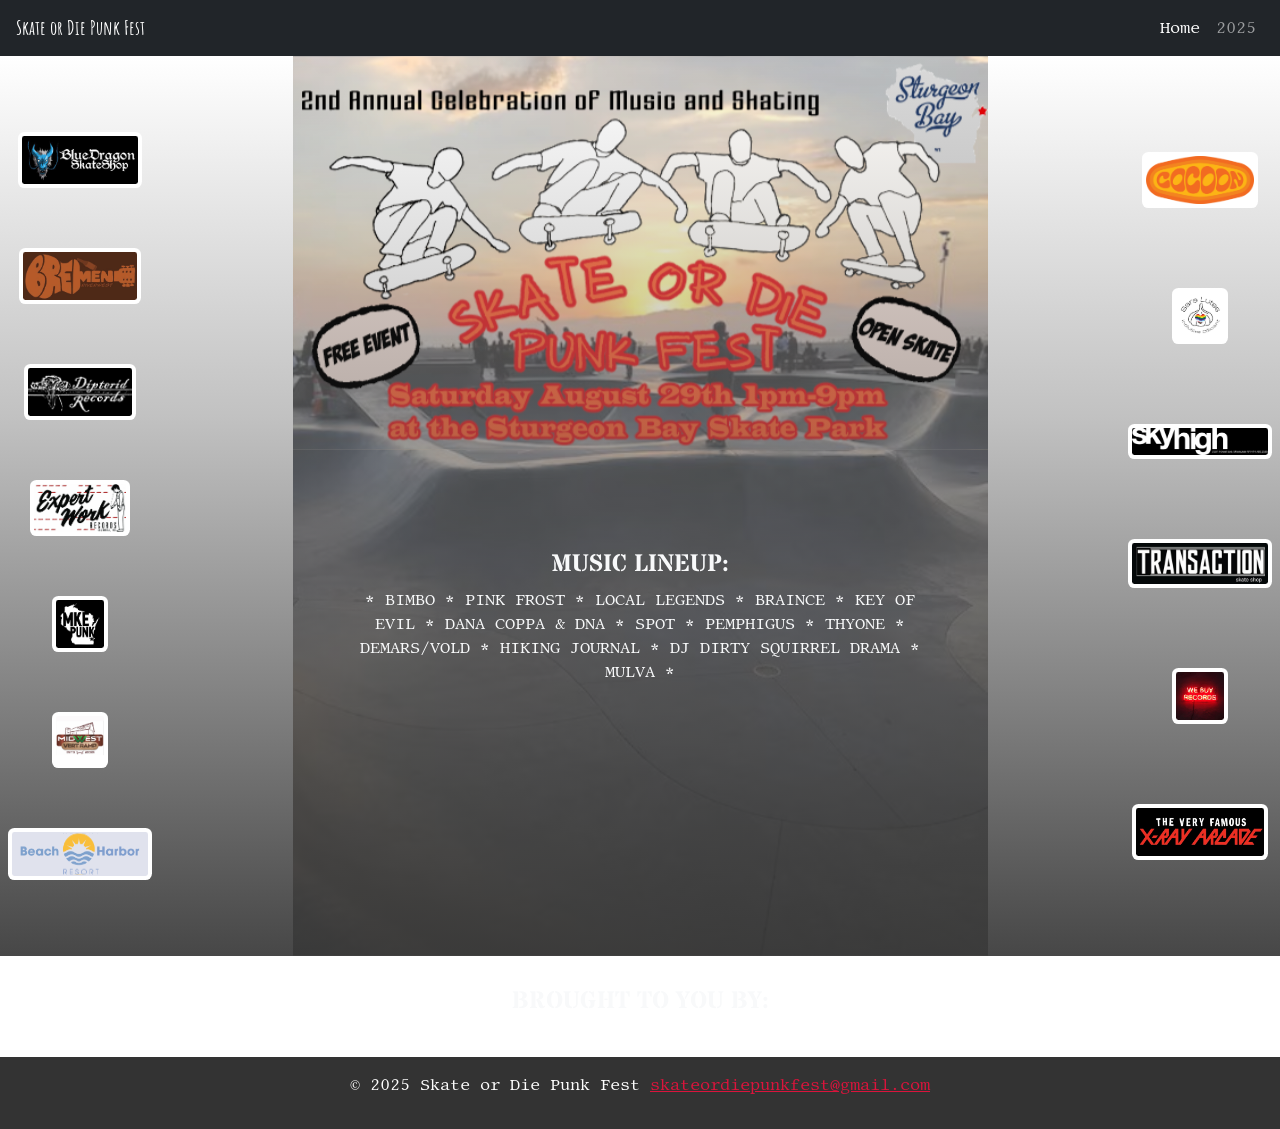
==== index.html @ b9b6ceda "add sponsors initial layout" ====
<!DOCTYPE html>
<html lang="en">
<head>
    <meta charset="UTF-8">
    <meta name="viewport" content="width=device-width, initial-scale=1">
    <title>Skate or Die Punk Fest</title>
    <meta name="description" content="A Skating and Music Festival in Sturgeon Bay Wisconsin. A celebration of music and skating featuring local bands from Wisconsin and Chicago at the Sturgeon Bay Skatepark.">
    <!-- Bootstrap 5.3.7 CSS -->
    <link href="https://cdn.jsdelivr.net/npm/bootstrap@5.3.7/dist/css/bootstrap.min.css" rel="stylesheet" integrity="sha384-LN+7fdVzj6u52u30Kp6M/trliBMCMKTyK833zpbD+pXdCLuTusPj697FH4R/5mcr" crossorigin="anonymous">
    <link rel="stylesheet" href="styles.css">
    <link rel="preconnect" href="https://fonts.googleapis.com">
    <link rel="preconnect" href="https://fonts.gstatic.com" crossorigin>
    <link href="https://fonts.googleapis.com/css2?family=Cinzel+Decorative:wght@400;700;900&family=Libertinus+Mono&family=Stardos+Stencil:wght@400;700&display=swap" rel="stylesheet">
</head>
<body class="text-light page-home">
    <nav class="navbar navbar-expand-md navbar-dark bg-dark px-3 sticky-top">
        <a class="navbar-brand amatic-sc-bold" href="index.html">Skate or Die Punk Fest</a>
        <button class="navbar-toggler" type="button" data-bs-toggle="collapse" data-bs-target="#mainNav" aria-controls="mainNav" aria-expanded="false" aria-label="Toggle navigation">
            <span class="navbar-toggler-icon"></span>
        </button>
        <div class="collapse navbar-collapse" id="mainNav">
            <ul class="navbar-nav ms-auto">
                <li class="nav-item">
                    <a class="nav-link active" aria-current="page" href="index.html">Home</a>
                </li>
                <li class="nav-item">
                    <a class="nav-link" href="2025.html">2025</a>
                </li>
            </ul>
        </div>
    </nav>
    <main>
        <!-- Desktop (lg+) only: sponsor logos flanking the background artwork -->
        <div class="sponsor-side sponsor-side-left d-none d-lg-flex">
            <a href="https://www.instagram.com/bluedragonskate/" target="_blank" rel="noopener"><img src="sponsorImages/BlueDragon.JPG" alt="Blue Dragon Skate Shop"></a>
            <a href="https://bremencafe.com/" target="_blank" rel="noopener"><img src="sponsorImages/Bremen.jpg" alt="Bremen Cafe"></a>
            <a href="https://dipteridrecords.bandcamp.com/artists" target="_blank" rel="noopener"><img src="sponsorImages/DipteridRecords.jpg" alt="Dipterid Records"></a>
            <a href="https://expertworkrecords.bandcamp.com/" target="_blank" rel="noopener"><img src="sponsorImages/ExpertWorkRecords.jpg" alt="Expert Work Records"></a>
            <a href="http://mkepunk.com/" target="_blank" rel="noopener"><img src="sponsorImages/MKEpunk.jpg" alt="MKE Punk"></a>
            <a href="https://midwestvertramp.godaddysites.com/" target="_blank" rel="noopener"><img src="sponsorImages/MVR.jpg" alt="Midwest Vert Ramp"></a>
            <a href="https://www.beachharborresort.com/" target="_blank" rel="noopener"><img src="sponsorImages/beachHarbor.svg" alt="Beach Harbor Resort"></a>
        </div>
        <div class="sponsor-side sponsor-side-right d-none d-lg-flex">
            <a href="http://cocoonbrewing.com/" target="_blank" rel="noopener"><img src="sponsorImages/cocoonLogo.png" alt="Cocoon Brewing"></a>
            <a href="https://www.facebook.com/profile.php?id=61574997189093" target="_blank" rel="noopener"><img src="sponsorImages/saraLutesLogo.jpg" alt="Sara Lutes: Inclusive Officiant"></a>
            <a href="http://skyhighskateboardshop.com/" target="_blank" rel="noopener"><img src="sponsorImages/skyHighSkateshop.webp" alt="Sky High Skateboard Shop"></a>
            <a href="https://www.facebook.com/transactionskateshop/" target="_blank" rel="noopener"><img src="sponsorImages/transaction.jpg" alt="Transaction Skate Shop"></a>
            <a href="https://www.sellvinylusa.com/" target="_blank" rel="noopener"><img src="sponsorImages/weBuyRecords.jpg" alt="We Buy Records"></a>
            <a href="https://xrayarcade.com/" target="_blank" rel="noopener"><img src="sponsorImages/xrayArcade.jpeg" alt="Xray Arcade"></a>
        </div>
        <div class="featured-music">
            <h4 class="stardos-stencil-bold">MUSIC LINEUP:</h4>
            <ul class="band-list-home list-unstyled">
                <li><a href="https://www.instagram.com/bimbo_band" target="_blank" rel="noopener">Bimbo</a></li>
                <li><a href="https://www.thepinkfrost.com/" target="_blank" rel="noopener">Pink Frost</a></li>
                <li><a href="https://www.instagram.com/locallegendsska/" target="_blank" rel="noopener">Local Legends</a></li>
                <li><a href="https://www.instagram.com/artistcurrentlyknownasbraince/" target="_blank" rel="noopener">Braince</a></li>
                <li><a href="https://www.keyofevil.com/" target="_blank" rel="noopener">Key of Evil</a></li>
                <li><a href="https://www.instagram.com/danacoppafeel/" target="_blank" rel="noopener">Dana Coppa &amp; DNA</a></li>
                <li><a href="https://www.instagram.com/the.band.spot/" target="_blank" rel="noopener">Spot</a></li>
                <li><a href="https://pemphigusdeath.bandcamp.com/album/subverting-the-golgotha-compliation" target="_blank" rel="noopener">Pemphigus</a></li>
                <li><a href="https://www.instagram.com/thyone_mke/" target="_blank" rel="noopener">Thyone</a></li>
                <li>Demars/Vold</li>
                <li><a href="https://www.instagram.com/hiking_journal_band/" target="_blank" rel="noopener">Hiking Journal</a></li>
                <li><a href="https://www.instagram.com/dirtysquirreldrama/" target="_blank" rel="noopener">DJ Dirty Squirrel Drama</a></li>
                <li><a href="https://www.instagram.com/mulva_theband/" target="_blank" rel="noopener">Mulva</a></li>
            </ul>
        </div>
    </main>

    <!-- Mobile (below lg) only: sponsor logo gallery beneath the music section, heading below the gallery -->
    <section class="sponsor-gallery-section d-lg-none text-center">
        <div class="row row-cols-3 g-2 sponsor-gallery mx-auto">
            <div class="col"><a href="https://www.instagram.com/bluedragonskate/" target="_blank" rel="noopener" class="sponsor-box"><img src="sponsorImages/BlueDragon.JPG" alt="Blue Dragon Skate Shop"></a></div>
            <div class="col"><a href="http://cocoonbrewing.com/" target="_blank" rel="noopener" class="sponsor-box"><img src="sponsorImages/cocoonLogo.png" alt="Cocoon Brewing"></a></div>
            <div class="col"><a href="https://dipteridrecords.bandcamp.com/artists" target="_blank" rel="noopener" class="sponsor-box"><img src="sponsorImages/DipteridRecords.jpg" alt="Dipterid Records"></a></div>
            <div class="col"><a href="https://www.beachharborresort.com/" target="_blank" rel="noopener" class="sponsor-box"><img src="sponsorImages/beachHarbor.svg" alt="Beach Harbor Resort"></a></div>
            <div class="col"><a href="http://skyhighskateboardshop.com/" target="_blank" rel="noopener" class="sponsor-box"><img src="sponsorImages/skyHighSkateshop.webp" alt="Sky High Skateboard Shop"></a></div>
            <div class="col"><a href="https://expertworkrecords.bandcamp.com/" target="_blank" rel="noopener" class="sponsor-box"><img src="sponsorImages/ExpertWorkRecords.jpg" alt="Expert Work Records"></a></div>
            <div class="col"><a href="https://www.facebook.com/profile.php?id=61574997189093" target="_blank" rel="noopener" class="sponsor-box"><img src="sponsorImages/saraLutesLogo.jpg" alt="Sara Lutes: Inclusive Officiant"></a></div>
            <div class="col"><a href="http://mkepunk.com/" target="_blank" rel="noopener" class="sponsor-box"><img src="sponsorImages/MKEpunk.jpg" alt="MKE Punk"></a></div>
            <div class="col"><a href="https://www.sellvinylusa.com/" target="_blank" rel="noopener" class="sponsor-box"><img src="sponsorImages/weBuyRecords.jpg" alt="We Buy Records"></a></div>
            <div class="col"><a href="https://bremencafe.com/" target="_blank" rel="noopener" class="sponsor-box"><img src="sponsorImages/Bremen.jpg" alt="Bremen Cafe"></a></div>
            <div class="col"><a href="https://midwestvertramp.godaddysites.com/" target="_blank" rel="noopener" class="sponsor-box"><img src="sponsorImages/MVR.jpg" alt="Midwest Vert Ramp"></a></div>
            <div class="col"><a href="https://www.facebook.com/transactionskateshop/" target="_blank" rel="noopener" class="sponsor-box"><img src="sponsorImages/transaction.jpg" alt="Transaction Skate Shop"></a></div>
            <div class="col"><a href="https://xrayarcade.com/" target="_blank" rel="noopener" class="sponsor-box"><img src="sponsorImages/xrayArcade.jpeg" alt="Xray Arcade"></a></div>
        </div>
        <h4 class="stardos-stencil-bold sponsor-heading">BROUGHT TO YOU BY:</h4>
    </section>

    <!-- Desktop (lg+) only: "Brought to you by" text, below the music section -->
    <section class="sponsor-text-section d-none d-lg-block text-center">
        <h4 class="stardos-stencil-bold sponsor-heading">BROUGHT TO YOU BY:</h4>
    </section>

    <footer class="text-center py-3">
        <p>&copy; 2025 Skate or Die Punk Fest <a href="mailto:skateordiepunkfest@gmail.com">skateordiepunkfest@gmail.com</a></p>
    </footer>
    <script src="script.js"></script>
    <script src="https://cdn.jsdelivr.net/npm/bootstrap@5.3.7/dist/js/bootstrap.bundle.min.js" integrity="sha384-ndDqU0Gzau9qJ1lfW4pNLlhNTkCfHzAVBReH9diLvGRem5+R9g2FzA8ZGN954O5Q" crossorigin="anonymous"></script>
</body>
</html>
---- styles.css ----
@import url('https://fonts.googleapis.com/css2?family=Amatic+SC:wght@400;700&display=swap');
@import url('https://fonts.googleapis.com/css2?family=Luckiest+Guy&family=Permanent+Marker&display=swap');
@import url('https://fonts.googleapis.com/css2?family=Libertinus+Mono&display=swap');
@import url('https://fonts.googleapis.com/css2?family=Cinzel+Decorative:wght@400;700;900&family=Libertinus+Mono&display=swap');

/* ==========================================================================
   Site-wide styles (shared by all pages)
   ========================================================================== */

body {
    font-family: "Libertinus Mono", monospace;
    margin: 0;
    padding: 0;
    color: #222;
    display: flex;
    flex-direction: column;
}

footer {
    background: #333;
    color: #fff;
    padding: 1rem;
    text-align: center;
}

main {
    flex: 1;
    min-height: calc(100vh - 7.5rem);
}

section {
    margin-bottom: 2rem;
}

a {
    color: crimson;
}

a:hover {
    text-decoration: underline;
}

.amatic-sc-bold {
    font-family: "Amatic SC", sans-serif;
    font-weight: 700;
    font-style: normal;
}

.cinzel-decorative-regular {
  font-family: "Cinzel Decorative", serif;
  font-weight: 400;
  font-style: normal;
}

.cinzel-decorative-bold {
  font-family: "Cinzel Decorative", serif;
  font-weight: 700;
  font-style: normal;
}

.libertinus-mono-regular {
  font-family: "Libertinus Mono", monospace;
  font-weight: 400;
  font-style: normal;
}


.cinzel-decorative-black {
  font-family: "Cinzel Decorative", serif;
  font-weight: 900;
  font-style: normal;
}

.stardos-stencil-regular {
  font-family: "Stardos Stencil", system-ui;
  font-weight: 400;
  font-style: normal;
}

.stardos-stencil-bold {
  font-family: "Stardos Stencil", system-ui;
  font-weight: 700;
  font-style: normal;
}



/* ==========================================================================
   Home page (index.html) styles
   ========================================================================== */

body.page-home main {
    position: relative;
    /* Override the site-wide flex-grow/min-height so the hero hugs the
       background image's own rendered size (contain-fit) instead of
       stretching to fill the viewport, which would leave a blank gap
       above the sections below. */
    flex: 0 0 auto;
    min-height: 0;
    height: min(100vh, calc(100vw * 792 / 612));
    background:
        linear-gradient(180deg, rgba(198, 215, 239, 0) 0%, rgba(51, 51, 51, 0.3) 40%, rgba(51, 51, 51, 0.9) 100%),
        url('skateordiebackgroundimage.svg') no-repeat center top;
    background-size: contain;
    background-attachment: scroll;
}

.featured-music {
    position: absolute;
    top: 55%;
    left: 50%;
    width: calc(min(100vw, 100vh * 612 / 792) - 4rem);
    transform: translateX(-50%);
    text-align: center;
}

/* Sponsor logos flanking the hero artwork (desktop, lg and up) */
.sponsor-side {
    position: absolute;
    top: 0;
    height: 100%;
    /* Matches the empty space left by the background image's contain-fit. */
    width: calc((100vw - min(100vw, 100vh * 612 / 792)) / 2);
    max-width: 10rem;
    min-width: 5rem;
    flex-direction: column;
    justify-content: space-evenly;
    align-items: center;
    padding: 1rem 0.5rem;
    z-index: 2;
}

.sponsor-side-left {
    left: 0;
}

.sponsor-side-right {
    right: 0;
}

.sponsor-side img {
    max-width: 100%;
    max-height: 3.5rem;
    background: #fff;
    border-radius: .4rem;
    padding: .25rem;
}

/* "Brought to you by" text below the music section (desktop) */
.sponsor-text-section {
    padding: 2rem 1rem;
    margin-bottom: 0;
}

.sponsor-heading {
    text-transform: uppercase;
}

/* Sponsor logo gallery (mobile, below lg) */
.sponsor-gallery-section {
    background: #333;
    padding: 2rem 1rem;
    margin-bottom: 0;
}

.sponsor-gallery {
    max-width: 24rem;
}

.sponsor-box {
    display: flex;
    align-items: center;
    justify-content: center;
    background: #fff;
    border-radius: .4rem;
    padding: .4rem;
    height: 4rem;
}

.sponsor-box img {
    max-width: 100%;
    max-height: 100%;
    object-fit: contain;
}

.band-list-home {
    margin: .25rem auto 0;
    padding: 0 1rem;
    width: 100%;
    text-transform: uppercase;
}

.band-list-home li {
    display: inline;
}

.band-list-home li::before {
    content: "* ";
}

.band-list-home li:last-child::after {
    content: " *";
}

.band-list-home a {
    color: inherit;
    text-decoration: none;
}

.band-list-home a:hover,
.band-list-home a:focus {
    text-decoration: underline;
}

/* ==========================================================================
   2025 event page (2025.html) styles
   ========================================================================== */

.page-2025 main {
    padding-bottom: 4rem;
}

.page-2025 .hero-title {
    font-family: "Amatic SC", cursive;
    font-weight: 800;
    font-size: 7.5rem;
    margin-bottom: .5rem;
    color: #ff3131;
    -webkit-text-stroke-width: 3px;
    -webkit-text-stroke-color: black;
}

.page-2025 .sub-header-font {
    font-family: "Amatic SC", sans-serif;
    font-size: 3rem;
    color: #333;
    font-weight: bolder;
}

.page-2025 .sponsor-title {
    font-family: "Amatic SC", sans-serif;
    font-size: 3rem;
    color: #333;
    font-weight: bolder;
}

.page-2025 .tertiary-header {
    font-size: 2rem;
    color: #333;
}

.page-2025 .flyer-container {
    background: #333;
    border-radius: 1rem;
}

.page-2025 .feature-img {
    height: 6rem;
}

.page-2025 .sponsor-img {
    max-height: 10rem;
}

.page-2025 .img-small {
    width: 15rem;
}

/* Bands Section Styles */
.page-2025 .bands-title {
    font-family: 'Amatic SC', sans-serif;
    color: #333;
    margin-top: 2rem;
    margin-bottom: 1.5rem;
    font-size: 4rem;
    letter-spacing: 0.05em;
    text-align: center;
    font-weight: bolder;
    width: 100%;
    -webkit-text-stroke-width: 1px;
    -webkit-text-stroke-color: #ff3131;
}

.page-2025 .bands-list {
    list-style: none;
    padding: 0;
    margin: 0;
    width: 100%;
}

.page-2025 .bands-list li {
    margin: 1.5rem 0;
}

.page-2025 li::marker {
    display: none;
}

.page-2025 .band-link {
    color: #333;
    text-decoration: none;
    font-size: 1.5rem;
    font-weight: 700;
    transition: color 0.2s;
    letter-spacing: 0.02em;
    display: inline-block;
    word-break: break-word;
}

.page-2025 .sponsor-link {
    color: #333;
    text-decoration: none;
    font-size: 1.25rem;
    font-weight: 700;
    transition: color 0.2s;
    letter-spacing: 0.02em;
    display: inline-block;
    word-break: break-word;
}

.page-2025 .band-link:hover,
.page-2025 .band-link:focus,
.page-2025 .sponsor-link:hover,
.page-2025 .sponsor-link:focus {
    color: crimson;
    text-decoration: underline;
}

.page-2025 .flyer2026-img {
    max-width: 100%;
    width: 100%;
    max-height: 90vh;
    object-fit: contain;
}

@media (min-width: 768px) {
    .page-2025 .flyer2026-img {
        max-width: 700px;
        width: auto;
    }
}

/* Responsive styles */
@media (max-width: 900px) {
    .page-2025 .col {
        width: 100%;
    }
    .page-2025 .sponsor-img {
        max-height: 4.25rem;
    }
    .page-2025 .feature-img {
        height: 2.5rem;
    }
    .page-2025 .hero-container {
        flex-direction: column;
        gap: 1rem;
        min-height: 20rem;
    }
    .page-2025 .bands-title {
        margin-top: 0;
        font-size: 2.5rem;
    }

    .page-2025 .sponsor-title {
        font-size: 2rem;
    }

    .page-2025 .sponsor-link {
        font-size: .75rem;
    }

    .page-2025 .hero-title {
        font-size: 5rem;
        -webkit-text-stroke-width: 2px;
    }
    .page-2025 .band-link {
        font-size: 1rem;
    }
    .page-2025 .flyer-container {
        border-radius: 0;
        padding: .25rem;
    }
    .page-2025 .bands-list li {
        margin: .5rem 0;
    }
}
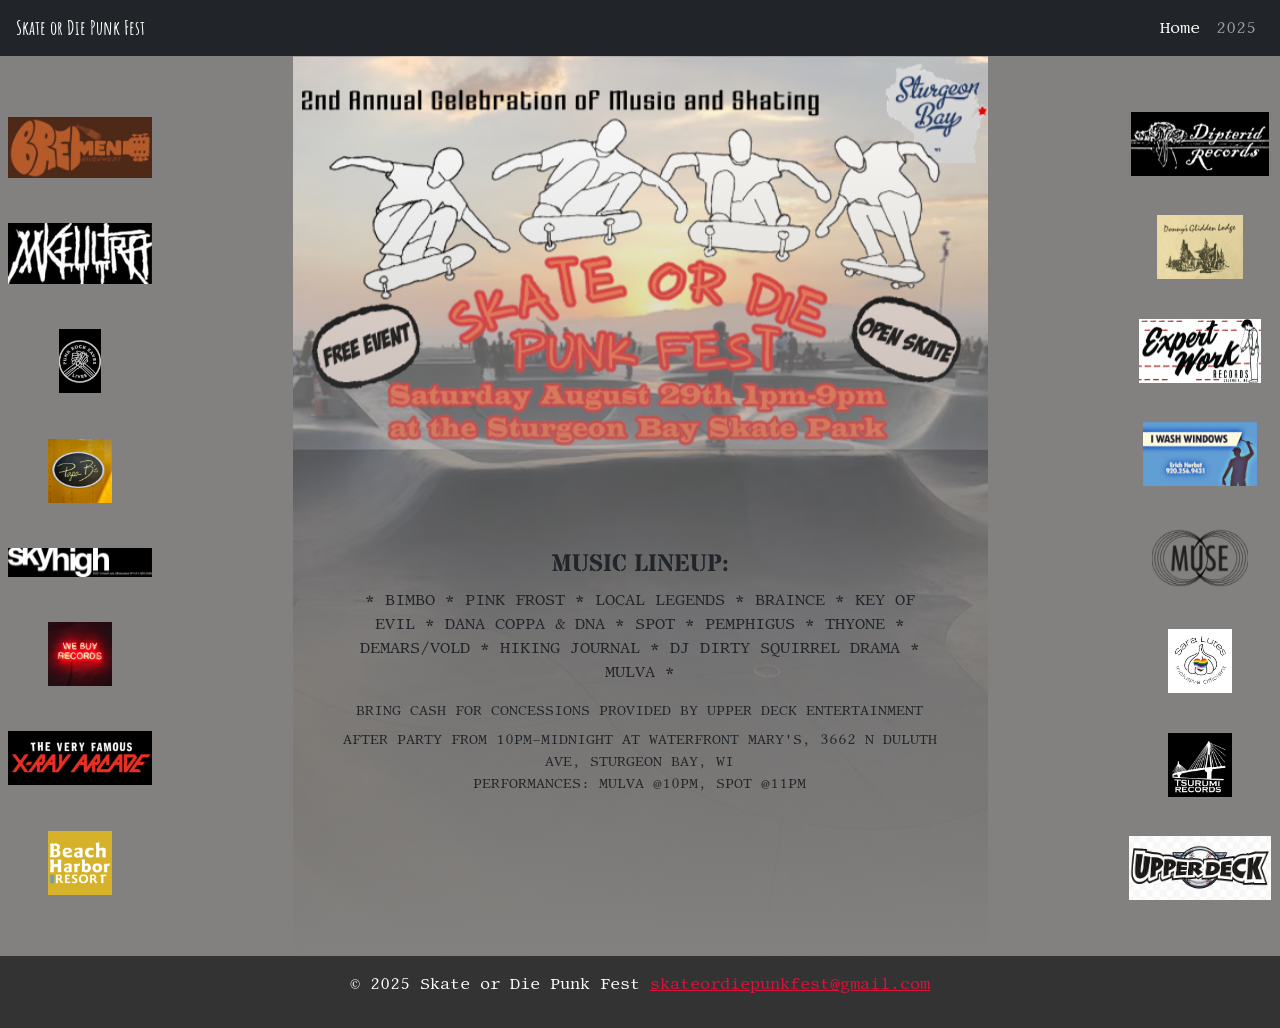
==== commit 89f42c0e: "add sponsors section, update UI" ====
--- a/index.html
+++ b/index.html
@@ -12,7 +12,7 @@
     <link rel="preconnect" href="https://fonts.gstatic.com" crossorigin>
     <link href="https://fonts.googleapis.com/css2?family=Cinzel+Decorative:wght@400;700;900&family=Libertinus+Mono&family=Stardos+Stencil:wght@400;700&display=swap" rel="stylesheet">
 </head>
-<body class="text-light page-home">
+<body class="text-dark page-home">
     <nav class="navbar navbar-expand-md navbar-dark bg-dark px-3 sticky-top">
         <a class="navbar-brand amatic-sc-bold" href="index.html">Skate or Die Punk Fest</a>
         <button class="navbar-toggler" type="button" data-bs-toggle="collapse" data-bs-target="#mainNav" aria-controls="mainNav" aria-expanded="false" aria-label="Toggle navigation">
@@ -32,21 +32,24 @@
     <main>
         <!-- Desktop (lg+) only: sponsor logos flanking the background artwork -->
         <div class="sponsor-side sponsor-side-left d-none d-lg-flex">
-            <a href="https://www.instagram.com/bluedragonskate/" target="_blank" rel="noopener"><img src="sponsorImages/BlueDragon.JPG" alt="Blue Dragon Skate Shop"></a>
-            <a href="https://bremencafe.com/" target="_blank" rel="noopener"><img src="sponsorImages/Bremen.jpg" alt="Bremen Cafe"></a>
-            <a href="https://dipteridrecords.bandcamp.com/artists" target="_blank" rel="noopener"><img src="sponsorImages/DipteridRecords.jpg" alt="Dipterid Records"></a>
-            <a href="https://expertworkrecords.bandcamp.com/" target="_blank" rel="noopener"><img src="sponsorImages/ExpertWorkRecords.jpg" alt="Expert Work Records"></a>
-            <a href="http://mkepunk.com/" target="_blank" rel="noopener"><img src="sponsorImages/MKEpunk.jpg" alt="MKE Punk"></a>
-            <a href="https://midwestvertramp.godaddysites.com/" target="_blank" rel="noopener"><img src="sponsorImages/MVR.jpg" alt="Midwest Vert Ramp"></a>
-            <a href="https://www.beachharborresort.com/" target="_blank" rel="noopener"><img src="sponsorImages/beachHarbor.svg" alt="Beach Harbor Resort"></a>
+            <a href="https://bremencafe.com/" target="_blank" rel="noopener"><img class="img-fluid" src="sponsorLogos2026/Bremen.svg" alt="Bremen Cafe"></a>
+            <a href="#" target="_blank" rel="noopener"><img class="img-fluid" src="sponsorLogos2026/MKeUltra.svg" alt="MKE Ultra"></a>
+            <a href="#" target="_blank" rel="noopener"><img class="img-fluid" src="sponsorLogos2026/PRSLlogo.svg" alt="Punk Rock Saves Lives"></a>
+            <a href="#" target="_blank" rel="noopener"><img class="img-fluid" src="sponsorLogos2026/PapaBs.svg" alt="Papa B's"></a>
+            <a href="http://skyhighskateboardshop.com/" target="_blank" rel="noopener"><img class="img-fluid" src="sponsorLogos2026/SkyhighLogo.svg" alt="Sky High Skateboard Shop"></a>
+            <a href="https://www.sellvinylusa.com/" target="_blank" rel="noopener"><img class="img-fluid" src="sponsorLogos2026/WeBuyRecordsLgog.svg" alt="We Buy Records"></a>
+            <a href="https://xrayarcade.com/" target="_blank" rel="noopener"><img class="img-fluid" src="sponsorLogos2026/X-RayLogo.svg" alt="Xray Arcade"></a>
+            <a href="https://www.beachharborresort.com/" target="_blank" rel="noopener"><img class="img-fluid" src="sponsorLogos2026/beachHarborlogo.svg" alt="Beach Harbor Resort"></a>
         </div>
         <div class="sponsor-side sponsor-side-right d-none d-lg-flex">
-            <a href="http://cocoonbrewing.com/" target="_blank" rel="noopener"><img src="sponsorImages/cocoonLogo.png" alt="Cocoon Brewing"></a>
-            <a href="https://www.facebook.com/profile.php?id=61574997189093" target="_blank" rel="noopener"><img src="sponsorImages/saraLutesLogo.jpg" alt="Sara Lutes: Inclusive Officiant"></a>
-            <a href="http://skyhighskateboardshop.com/" target="_blank" rel="noopener"><img src="sponsorImages/skyHighSkateshop.webp" alt="Sky High Skateboard Shop"></a>
-            <a href="https://www.facebook.com/transactionskateshop/" target="_blank" rel="noopener"><img src="sponsorImages/transaction.jpg" alt="Transaction Skate Shop"></a>
-            <a href="https://www.sellvinylusa.com/" target="_blank" rel="noopener"><img src="sponsorImages/weBuyRecords.jpg" alt="We Buy Records"></a>
-            <a href="https://xrayarcade.com/" target="_blank" rel="noopener"><img src="sponsorImages/xrayArcade.jpeg" alt="Xray Arcade"></a>
+            <a href="https://dipteridrecords.bandcamp.com/artists" target="_blank" rel="noopener"><img class="img-fluid" src="sponsorLogos2026/dipteridRecords.svg" alt="Dipterid Records"></a>
+            <a href="#" target="_blank" rel="noopener"><img class="img-fluid" src="sponsorLogos2026/donnysGliddenLodge.svg" alt="Donny's Glidden Lodge"></a>
+            <a href="https://expertworkrecords.bandcamp.com/" target="_blank" rel="noopener"><img class="img-fluid" src="sponsorLogos2026/expertWorkRecords.svg" alt="Expert Work Records"></a>
+            <a href="#" target="_blank" rel="noopener"><img class="img-fluid" src="sponsorLogos2026/iWashWindowsLogo.svg" alt="I Wash Windows"></a>
+            <a href="#" target="_blank" rel="noopener"><img class="img-fluid" src="sponsorLogos2026/museLogo.svg" alt="Muse"></a>
+            <a href="https://www.facebook.com/profile.php?id=61574997189093" target="_blank" rel="noopener"><img class="img-fluid" src="sponsorLogos2026/saraLutesLogo.svg" alt="Sara Lutes: Inclusive Officiant"></a>
+            <a href="#" target="_blank" rel="noopener"><img class="img-fluid" src="sponsorLogos2026/tsurumirecords.svg" alt="Tsurumi Records"></a>
+            <a href="#" target="_blank" rel="noopener"><img class="img-fluid" src="sponsorLogos2026/upperdeckLogo.png" alt="Upper Deck Entertainment"></a>
         </div>
         <div class="featured-music">
             <h4 class="stardos-stencil-bold">MUSIC LINEUP:</h4>
@@ -65,32 +68,41 @@
                 <li><a href="https://www.instagram.com/dirtysquirreldrama/" target="_blank" rel="noopener">DJ Dirty Squirrel Drama</a></li>
                 <li><a href="https://www.instagram.com/mulva_theband/" target="_blank" rel="noopener">Mulva</a></li>
             </ul>
+            <!-- Desktop: event info sits directly under the music list -->
+            <div class="event-info d-none d-lg-block mt-3">
+                <p class="mb-2">Bring cash for concessions provided by Upper Deck Entertainment</p>
+                <p class="mb-0">After party from 10pm&ndash;midnight at Waterfront Mary's, 3662 N Duluth Ave, Sturgeon Bay, WI<br>Performances: Mulva @10pm, Spot @11pm</p>
+            </div>
         </div>
     </main>
 
     <!-- Mobile (below lg) only: sponsor logo gallery beneath the music section, heading below the gallery -->
     <section class="sponsor-gallery-section d-lg-none text-center">
-        <div class="row row-cols-3 g-2 sponsor-gallery mx-auto">
-            <div class="col"><a href="https://www.instagram.com/bluedragonskate/" target="_blank" rel="noopener" class="sponsor-box"><img src="sponsorImages/BlueDragon.JPG" alt="Blue Dragon Skate Shop"></a></div>
-            <div class="col"><a href="http://cocoonbrewing.com/" target="_blank" rel="noopener" class="sponsor-box"><img src="sponsorImages/cocoonLogo.png" alt="Cocoon Brewing"></a></div>
-            <div class="col"><a href="https://dipteridrecords.bandcamp.com/artists" target="_blank" rel="noopener" class="sponsor-box"><img src="sponsorImages/DipteridRecords.jpg" alt="Dipterid Records"></a></div>
-            <div class="col"><a href="https://www.beachharborresort.com/" target="_blank" rel="noopener" class="sponsor-box"><img src="sponsorImages/beachHarbor.svg" alt="Beach Harbor Resort"></a></div>
-            <div class="col"><a href="http://skyhighskateboardshop.com/" target="_blank" rel="noopener" class="sponsor-box"><img src="sponsorImages/skyHighSkateshop.webp" alt="Sky High Skateboard Shop"></a></div>
-            <div class="col"><a href="https://expertworkrecords.bandcamp.com/" target="_blank" rel="noopener" class="sponsor-box"><img src="sponsorImages/ExpertWorkRecords.jpg" alt="Expert Work Records"></a></div>
-            <div class="col"><a href="https://www.facebook.com/profile.php?id=61574997189093" target="_blank" rel="noopener" class="sponsor-box"><img src="sponsorImages/saraLutesLogo.jpg" alt="Sara Lutes: Inclusive Officiant"></a></div>
-            <div class="col"><a href="http://mkepunk.com/" target="_blank" rel="noopener" class="sponsor-box"><img src="sponsorImages/MKEpunk.jpg" alt="MKE Punk"></a></div>
-            <div class="col"><a href="https://www.sellvinylusa.com/" target="_blank" rel="noopener" class="sponsor-box"><img src="sponsorImages/weBuyRecords.jpg" alt="We Buy Records"></a></div>
-            <div class="col"><a href="https://bremencafe.com/" target="_blank" rel="noopener" class="sponsor-box"><img src="sponsorImages/Bremen.jpg" alt="Bremen Cafe"></a></div>
-            <div class="col"><a href="https://midwestvertramp.godaddysites.com/" target="_blank" rel="noopener" class="sponsor-box"><img src="sponsorImages/MVR.jpg" alt="Midwest Vert Ramp"></a></div>
-            <div class="col"><a href="https://www.facebook.com/transactionskateshop/" target="_blank" rel="noopener" class="sponsor-box"><img src="sponsorImages/transaction.jpg" alt="Transaction Skate Shop"></a></div>
-            <div class="col"><a href="https://xrayarcade.com/" target="_blank" rel="noopener" class="sponsor-box"><img src="sponsorImages/xrayArcade.jpeg" alt="Xray Arcade"></a></div>
+        <h4 class="stardos-stencil-bold sponsor-heading">BROUGHT TO YOU BY:</h4>
+        <div class="row row-cols-4 g-3 align-items-center sponsor-gallery mx-auto">
+            <div class="col"><a href="https://bremencafe.com/" target="_blank" rel="noopener"><img class="img-fluid" src="sponsorLogos2026/Bremen.svg" alt="Bremen Cafe"></a></div>
+            <div class="col"><a href="#" target="_blank" rel="noopener"><img class="img-fluid" src="sponsorLogos2026/MKeUltra.svg" alt="MKE Ultra"></a></div>
+            <div class="col"><a href="#" target="_blank" rel="noopener"><img class="img-fluid" src="sponsorLogos2026/PRSLlogo.svg" alt="Punk Rock Saves Lives"></a></div>
+            <div class="col"><a href="#" target="_blank" rel="noopener"><img class="img-fluid" src="sponsorLogos2026/PapaBs.svg" alt="Papa B's"></a></div>
+            <div class="col"><a href="https://dipteridrecords.bandcamp.com/artists" target="_blank" rel="noopener"><img class="img-fluid" src="sponsorLogos2026/dipteridRecords.svg" alt="Dipterid Records"></a></div>
+            <div class="col"><a href="#" target="_blank" rel="noopener"><img class="img-fluid" src="sponsorLogos2026/donnysGliddenLodge.svg" alt="Donny's Glidden Lodge"></a></div>
+            <div class="col"><a href="https://www.beachharborresort.com/" target="_blank" rel="noopener"><img class="img-fluid" src="sponsorLogos2026/beachHarborlogo.svg" alt="Beach Harbor Resort"></a></div>
+            <div class="col"><a href="#" target="_blank" rel="noopener"><img class="img-fluid" src="sponsorLogos2026/iWashWindowsLogo.svg" alt="I Wash Windows"></a></div>
+            <div class="col"><a href="http://skyhighskateboardshop.com/" target="_blank" rel="noopener"><img class="img-fluid" src="sponsorLogos2026/SkyhighLogo.svg" alt="Sky High Skateboard Shop"></a></div>
+            <div class="col"><a href="https://expertworkrecords.bandcamp.com/" target="_blank" rel="noopener"><img class="img-fluid" src="sponsorLogos2026/expertWorkRecords.svg" alt="Expert Work Records"></a></div>
+            <div class="col"><a href="https://www.facebook.com/profile.php?id=61574997189093" target="_blank" rel="noopener"><img class="img-fluid" src="sponsorLogos2026/saraLutesLogo.svg" alt="Sara Lutes: Inclusive Officiant"></a></div>
+            <div class="col"><a href="#" target="_blank" rel="noopener"><img class="img-fluid" src="sponsorLogos2026/museLogo.svg" alt="Muse"></a></div>
+            <div class="col"><a href="#" target="_blank" rel="noopener"><img class="img-fluid" src="sponsorLogos2026/tsurumirecords.svg" alt="Tsurumi Records"></a></div>
+            <div class="col"><a href="https://www.sellvinylusa.com/" target="_blank" rel="noopener"><img class="img-fluid" src="sponsorLogos2026/WeBuyRecordsLgog.svg" alt="We Buy Records"></a></div>
+            <div class="col"><a href="#" target="_blank" rel="noopener"><img class="img-fluid" src="sponsorLogos2026/upperdeckLogo.png" alt="Upper Deck Entertainment"></a></div>
+            <div class="col"><a href="https://xrayarcade.com/" target="_blank" rel="noopener"><img class="img-fluid" src="sponsorLogos2026/X-RayLogo.svg" alt="Xray Arcade"></a></div>
         </div>
-        <h4 class="stardos-stencil-bold sponsor-heading">BROUGHT TO YOU BY:</h4>
     </section>
 
-    <!-- Desktop (lg+) only: "Brought to you by" text, below the music section -->
-    <section class="sponsor-text-section d-none d-lg-block text-center">
-        <h4 class="stardos-stencil-bold sponsor-heading">BROUGHT TO YOU BY:</h4>
+    <!-- Mobile: event info sits directly under the sponsor logos -->
+    <section class="event-info-section event-info text-center d-lg-none">
+        <p class="mb-2">Bring cash for concessions provided by Upper Deck Entertainment</p>
+        <p class="mb-0">After party from 10pm&ndash;midnight at Waterfront Mary's, 3662 N Duluth Ave, Sturgeon Bay, WI<br>Performances: Mulva @10pm, Spot @11pm</p>
     </section>
 
     <footer class="text-center py-3">
--- a/styles.css
+++ b/styles.css
@@ -88,6 +88,12 @@
 /* ==========================================================================
    Home page (index.html) styles
    ========================================================================== */
+
+body.page-home {
+    /* Flyer's gray paper color, shared by the hero fade and the sections
+       below it so no seams show between them. */
+    background-color: #83817f;
+}
 
 body.page-home main {
     position: relative;
@@ -99,7 +105,7 @@
     min-height: 0;
     height: min(100vh, calc(100vw * 792 / 612));
     background:
-        linear-gradient(180deg, rgba(198, 215, 239, 0) 0%, rgba(51, 51, 51, 0.3) 40%, rgba(51, 51, 51, 0.9) 100%),
+        linear-gradient(180deg, rgba(131, 129, 127, 0) 0%, rgba(131, 129, 127, 0.35) 40%, rgba(131, 129, 127, 1) 100%),
         url('skateordiebackgroundimage.svg') no-repeat center top;
     background-size: contain;
     background-attachment: scroll;
@@ -140,10 +146,7 @@
 
 .sponsor-side img {
     max-width: 100%;
-    max-height: 3.5rem;
-    background: #fff;
-    border-radius: .4rem;
-    padding: .25rem;
+    max-height: 4rem;
 }
 
 /* "Brought to you by" text below the music section (desktop) */
@@ -158,29 +161,31 @@
 
 /* Sponsor logo gallery (mobile, below lg) */
 .sponsor-gallery-section {
-    background: #333;
+    background: #83817f;
     padding: 2rem 1rem;
     margin-bottom: 0;
 }
 
 .sponsor-gallery {
-    max-width: 24rem;
-}
-
-.sponsor-box {
-    display: flex;
-    align-items: center;
-    justify-content: center;
-    background: #fff;
-    border-radius: .4rem;
-    padding: .4rem;
-    height: 4rem;
-}
-
-.sponsor-box img {
-    max-width: 100%;
-    max-height: 100%;
-    object-fit: contain;
+    max-width: 28rem;
+}
+
+/* Logos scale to their column width (capped in height) so their relative
+   sizes match the printed flyer. */
+.sponsor-gallery img {
+    max-height: 5rem;
+}
+
+/* Event info from the flyer (concessions & after party) */
+.event-info {
+    text-transform: uppercase;
+    font-size: .9rem;
+}
+
+.event-info-section {
+    background: #83817f;
+    padding: 1.5rem 1rem 2rem;
+    margin-bottom: 0;
 }
 
 .band-list-home {
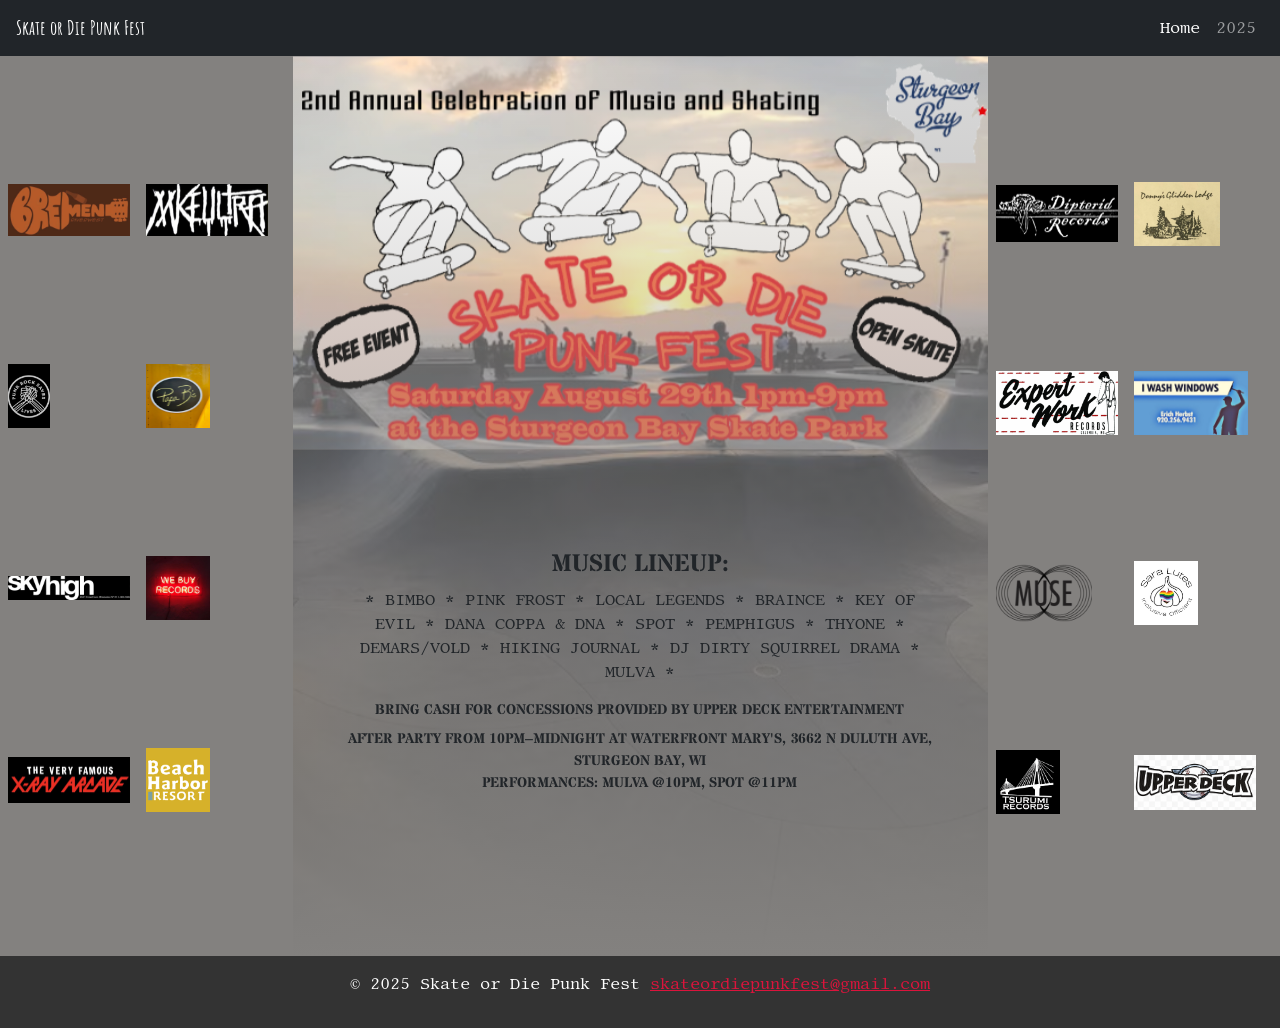
==== commit e30b58ee: "section layout updates" ====
--- a/index.html
+++ b/index.html
@@ -31,25 +31,29 @@
     </nav>
     <main>
         <!-- Desktop (lg+) only: sponsor logos flanking the background artwork -->
-        <div class="sponsor-side sponsor-side-left d-none d-lg-flex">
-            <a href="https://bremencafe.com/" target="_blank" rel="noopener"><img class="img-fluid" src="sponsorLogos2026/Bremen.svg" alt="Bremen Cafe"></a>
-            <a href="#" target="_blank" rel="noopener"><img class="img-fluid" src="sponsorLogos2026/MKeUltra.svg" alt="MKE Ultra"></a>
-            <a href="#" target="_blank" rel="noopener"><img class="img-fluid" src="sponsorLogos2026/PRSLlogo.svg" alt="Punk Rock Saves Lives"></a>
-            <a href="#" target="_blank" rel="noopener"><img class="img-fluid" src="sponsorLogos2026/PapaBs.svg" alt="Papa B's"></a>
-            <a href="http://skyhighskateboardshop.com/" target="_blank" rel="noopener"><img class="img-fluid" src="sponsorLogos2026/SkyhighLogo.svg" alt="Sky High Skateboard Shop"></a>
-            <a href="https://www.sellvinylusa.com/" target="_blank" rel="noopener"><img class="img-fluid" src="sponsorLogos2026/WeBuyRecordsLgog.svg" alt="We Buy Records"></a>
-            <a href="https://xrayarcade.com/" target="_blank" rel="noopener"><img class="img-fluid" src="sponsorLogos2026/X-RayLogo.svg" alt="Xray Arcade"></a>
-            <a href="https://www.beachharborresort.com/" target="_blank" rel="noopener"><img class="img-fluid" src="sponsorLogos2026/beachHarborlogo.svg" alt="Beach Harbor Resort"></a>
+        <div class="sponsor-side sponsor-side-left d-none d-lg-block">
+            <div class="row row-cols-1 row-cols-xl-2 g-3 align-items-center">
+                <div class="col"><a href="https://bremencafe.com/" target="_blank" rel="noopener"><img class="img-fluid" src="sponsorLogos2026/Bremen.svg" alt="Bremen Cafe"></a></div>
+                <div class="col"><a href="#" target="_blank" rel="noopener"><img class="img-fluid" src="sponsorLogos2026/MKeUltra.svg" alt="MKE Ultra"></a></div>
+                <div class="col"><a href="#" target="_blank" rel="noopener"><img class="img-fluid" src="sponsorLogos2026/PRSLlogo.svg" alt="Punk Rock Saves Lives"></a></div>
+                <div class="col"><a href="#" target="_blank" rel="noopener"><img class="img-fluid" src="sponsorLogos2026/PapaBs.svg" alt="Papa B's"></a></div>
+                <div class="col"><a href="http://skyhighskateboardshop.com/" target="_blank" rel="noopener"><img class="img-fluid" src="sponsorLogos2026/SkyhighLogo.svg" alt="Sky High Skateboard Shop"></a></div>
+                <div class="col"><a href="https://www.sellvinylusa.com/" target="_blank" rel="noopener"><img class="img-fluid" src="sponsorLogos2026/WeBuyRecordsLgog.svg" alt="We Buy Records"></a></div>
+                <div class="col"><a href="https://xrayarcade.com/" target="_blank" rel="noopener"><img class="img-fluid" src="sponsorLogos2026/X-RayLogo.svg" alt="Xray Arcade"></a></div>
+                <div class="col"><a href="https://www.beachharborresort.com/" target="_blank" rel="noopener"><img class="img-fluid" src="sponsorLogos2026/beachHarborlogo.svg" alt="Beach Harbor Resort"></a></div>
+            </div>
         </div>
-        <div class="sponsor-side sponsor-side-right d-none d-lg-flex">
-            <a href="https://dipteridrecords.bandcamp.com/artists" target="_blank" rel="noopener"><img class="img-fluid" src="sponsorLogos2026/dipteridRecords.svg" alt="Dipterid Records"></a>
-            <a href="#" target="_blank" rel="noopener"><img class="img-fluid" src="sponsorLogos2026/donnysGliddenLodge.svg" alt="Donny's Glidden Lodge"></a>
-            <a href="https://expertworkrecords.bandcamp.com/" target="_blank" rel="noopener"><img class="img-fluid" src="sponsorLogos2026/expertWorkRecords.svg" alt="Expert Work Records"></a>
-            <a href="#" target="_blank" rel="noopener"><img class="img-fluid" src="sponsorLogos2026/iWashWindowsLogo.svg" alt="I Wash Windows"></a>
-            <a href="#" target="_blank" rel="noopener"><img class="img-fluid" src="sponsorLogos2026/museLogo.svg" alt="Muse"></a>
-            <a href="https://www.facebook.com/profile.php?id=61574997189093" target="_blank" rel="noopener"><img class="img-fluid" src="sponsorLogos2026/saraLutesLogo.svg" alt="Sara Lutes: Inclusive Officiant"></a>
-            <a href="#" target="_blank" rel="noopener"><img class="img-fluid" src="sponsorLogos2026/tsurumirecords.svg" alt="Tsurumi Records"></a>
-            <a href="#" target="_blank" rel="noopener"><img class="img-fluid" src="sponsorLogos2026/upperdeckLogo.png" alt="Upper Deck Entertainment"></a>
+        <div class="sponsor-side sponsor-side-right d-none d-lg-block">
+            <div class="row row-cols-1 row-cols-xl-2 g-3 align-items-center">
+                <div class="col"><a href="https://dipteridrecords.bandcamp.com/artists" target="_blank" rel="noopener"><img class="img-fluid" src="sponsorLogos2026/dipteridRecords.svg" alt="Dipterid Records"></a></div>
+                <div class="col"><a href="#" target="_blank" rel="noopener"><img class="img-fluid" src="sponsorLogos2026/donnysGliddenLodge.svg" alt="Donny's Glidden Lodge"></a></div>
+                <div class="col"><a href="https://expertworkrecords.bandcamp.com/" target="_blank" rel="noopener"><img class="img-fluid" src="sponsorLogos2026/expertWorkRecords.svg" alt="Expert Work Records"></a></div>
+                <div class="col"><a href="#" target="_blank" rel="noopener"><img class="img-fluid" src="sponsorLogos2026/iWashWindowsLogo.svg" alt="I Wash Windows"></a></div>
+                <div class="col"><a href="#" target="_blank" rel="noopener"><img class="img-fluid" src="sponsorLogos2026/museLogo.svg" alt="Muse"></a></div>
+                <div class="col"><a href="https://www.facebook.com/profile.php?id=61574997189093" target="_blank" rel="noopener"><img class="img-fluid" src="sponsorLogos2026/saraLutesLogo.svg" alt="Sara Lutes: Inclusive Officiant"></a></div>
+                <div class="col"><a href="#" target="_blank" rel="noopener"><img class="img-fluid" src="sponsorLogos2026/tsurumirecords.svg" alt="Tsurumi Records"></a></div>
+                <div class="col"><a href="#" target="_blank" rel="noopener"><img class="img-fluid" src="sponsorLogos2026/upperdeckLogo.png" alt="Upper Deck Entertainment"></a></div>
+            </div>
         </div>
         <div class="featured-music">
             <h4 class="stardos-stencil-bold">MUSIC LINEUP:</h4>
@@ -70,8 +74,10 @@
             </ul>
             <!-- Desktop: event info sits directly under the music list -->
             <div class="event-info d-none d-lg-block mt-3">
-                <p class="mb-2">Bring cash for concessions provided by Upper Deck Entertainment</p>
-                <p class="mb-0">After party from 10pm&ndash;midnight at Waterfront Mary's, 3662 N Duluth Ave, Sturgeon Bay, WI<br>Performances: Mulva @10pm, Spot @11pm</p>
+                <div class="row">
+                    <div class="stardos-stencil-bold">Bring cash for concessions provided by Upper Deck Entertainment</div>
+                    <div class="mt-2 stardos-stencil-bold">After party from 10pm&ndash;midnight at Waterfront Mary's, 3662 N Duluth Ave, Sturgeon Bay, WI<br>Performances: Mulva @10pm, Spot @11pm</div>
+                </div>
             </div>
         </div>
     </main>
@@ -101,8 +107,10 @@
 
     <!-- Mobile: event info sits directly under the sponsor logos -->
     <section class="event-info-section event-info text-center d-lg-none">
-        <p class="mb-2">Bring cash for concessions provided by Upper Deck Entertainment</p>
-        <p class="mb-0">After party from 10pm&ndash;midnight at Waterfront Mary's, 3662 N Duluth Ave, Sturgeon Bay, WI<br>Performances: Mulva @10pm, Spot @11pm</p>
+        <div class="row">
+            <div class="col-6">Bring cash for concessions provided by Upper Deck Entertainment</div>
+            <div class="col-6">After party from 10pm&ndash;midnight at Waterfront Mary's, 3662 N Duluth Ave, Sturgeon Bay, WI<br>Performances: Mulva @10pm, Spot @11pm</div>
+        </div>
     </section>
 
     <footer class="text-center py-3">
--- a/styles.css
+++ b/styles.css
@@ -120,7 +120,8 @@
     text-align: center;
 }
 
-/* Sponsor logos flanking the hero artwork (desktop, lg and up) */
+/* Sponsor logos flanking the hero artwork (desktop, lg and up). One column
+   at lg, two columns at xl (see the row-cols-xl-2 markup). */
 .sponsor-side {
     position: absolute;
     top: 0;
@@ -129,13 +130,24 @@
     width: calc((100vw - min(100vw, 100vh * 612 / 792)) / 2);
     max-width: 10rem;
     min-width: 5rem;
-    flex-direction: column;
-    justify-content: space-evenly;
+    display: flex;
     align-items: center;
     padding: 1rem 0.5rem;
     z-index: 2;
 }
 
+.sponsor-side > .row {
+    width: 100%;
+    height: 100%;
+    align-content: space-evenly;
+}
+
+@media (min-width: 1200px) {
+    .sponsor-side {
+        max-width: 22rem;
+    }
+}
+
 .sponsor-side-left {
     left: 0;
 }
@@ -147,6 +159,19 @@
 .sponsor-side img {
     max-width: 100%;
     max-height: 4rem;
+}
+
+/* Mobile: keep the music lineup near the bottom of the hero so there is no
+   dead space above the sponsor logos. */
+@media (max-width: 991.98px) {
+    .featured-music {
+        top: auto;
+        bottom: 0;
+    }
+
+    .sponsor-gallery-section {
+        padding-top: 1rem;
+    }
 }
 
 /* "Brought to you by" text below the music section (desktop) */
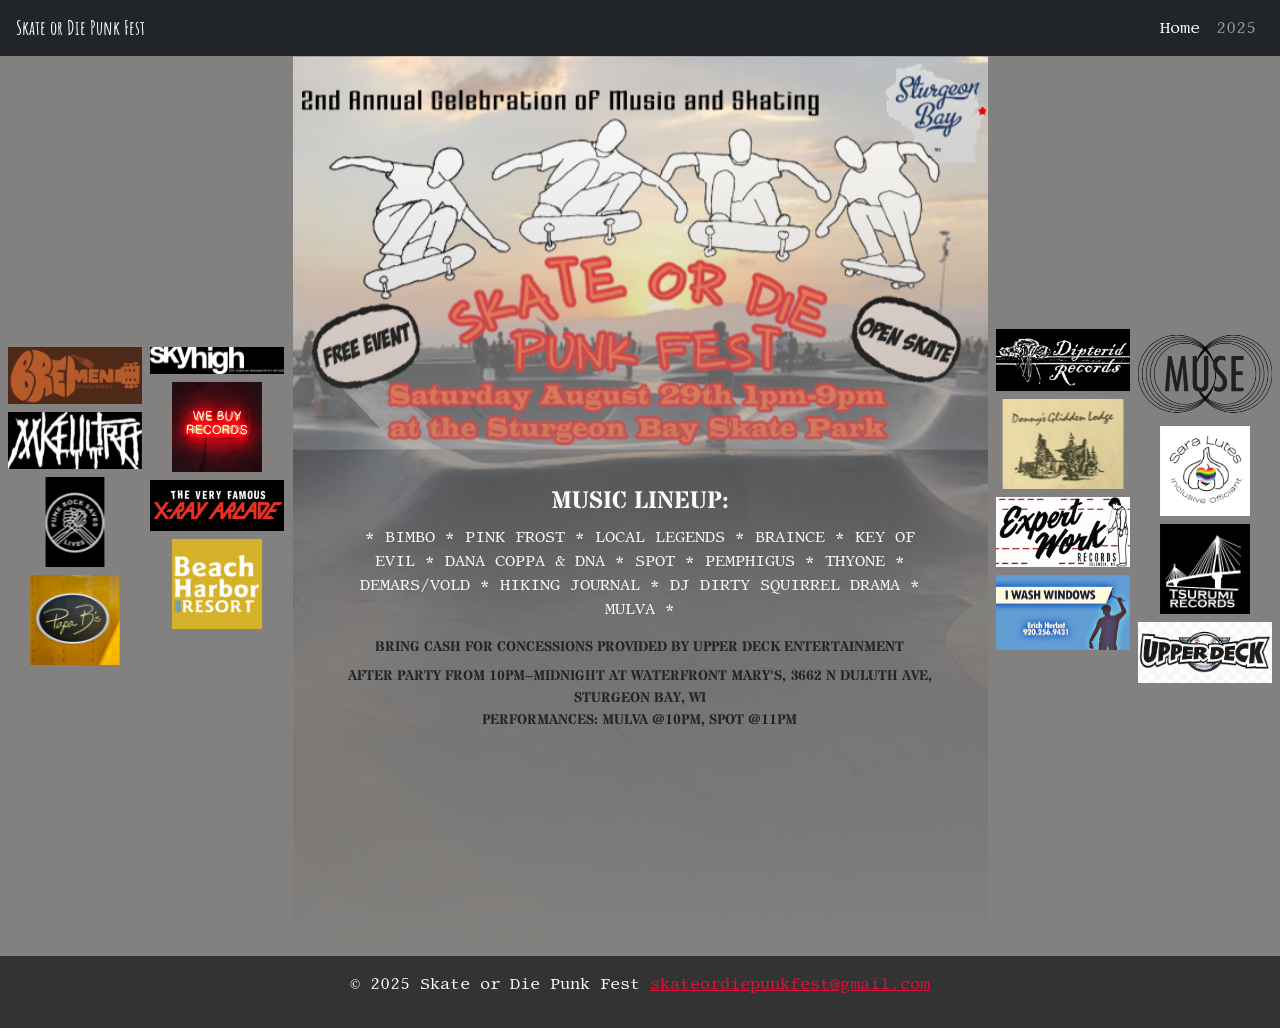
==== commit 1b74fd4c: "update mobile UI" ====
--- a/index.html
+++ b/index.html
@@ -30,34 +30,35 @@
         </div>
     </nav>
     <main>
+      <section class="hero">
         <!-- Desktop (lg+) only: sponsor logos flanking the background artwork -->
-        <div class="sponsor-side sponsor-side-left d-none d-lg-block">
-            <div class="row row-cols-1 row-cols-xl-2 g-3 align-items-center">
-                <div class="col"><a href="https://bremencafe.com/" target="_blank" rel="noopener"><img class="img-fluid" src="sponsorLogos2026/Bremen.svg" alt="Bremen Cafe"></a></div>
-                <div class="col"><a href="#" target="_blank" rel="noopener"><img class="img-fluid" src="sponsorLogos2026/MKeUltra.svg" alt="MKE Ultra"></a></div>
-                <div class="col"><a href="#" target="_blank" rel="noopener"><img class="img-fluid" src="sponsorLogos2026/PRSLlogo.svg" alt="Punk Rock Saves Lives"></a></div>
-                <div class="col"><a href="#" target="_blank" rel="noopener"><img class="img-fluid" src="sponsorLogos2026/PapaBs.svg" alt="Papa B's"></a></div>
-                <div class="col"><a href="http://skyhighskateboardshop.com/" target="_blank" rel="noopener"><img class="img-fluid" src="sponsorLogos2026/SkyhighLogo.svg" alt="Sky High Skateboard Shop"></a></div>
-                <div class="col"><a href="https://www.sellvinylusa.com/" target="_blank" rel="noopener"><img class="img-fluid" src="sponsorLogos2026/WeBuyRecordsLgog.svg" alt="We Buy Records"></a></div>
-                <div class="col"><a href="https://xrayarcade.com/" target="_blank" rel="noopener"><img class="img-fluid" src="sponsorLogos2026/X-RayLogo.svg" alt="Xray Arcade"></a></div>
-                <div class="col"><a href="https://www.beachharborresort.com/" target="_blank" rel="noopener"><img class="img-fluid" src="sponsorLogos2026/beachHarborlogo.svg" alt="Beach Harbor Resort"></a></div>
+        <div class="sponsor-side sponsor-side-left d-none d-lg-flex">
+            <div class="sponsor-gallery">
+                <a href="https://bremencafe.com/" target="_blank" rel="noopener"><img class="img-fluid" src="sponsorLogos2026/Bremen.svg" alt="Bremen Cafe"></a>
+                <a href="#" target="_blank" rel="noopener"><img class="img-fluid" src="sponsorLogos2026/MKeUltra.svg" alt="MKE Ultra"></a>
+                <a href="#" target="_blank" rel="noopener"><img class="img-fluid" src="sponsorLogos2026/PRSLlogo.svg" alt="Punk Rock Saves Lives"></a>
+                <a href="#" target="_blank" rel="noopener"><img class="img-fluid" src="sponsorLogos2026/PapaBs.svg" alt="Papa B's"></a>
+                <a href="http://skyhighskateboardshop.com/" target="_blank" rel="noopener"><img class="img-fluid" src="sponsorLogos2026/SkyhighLogo.svg" alt="Sky High Skateboard Shop"></a>
+                <a href="https://www.sellvinylusa.com/" target="_blank" rel="noopener"><img class="img-fluid" src="sponsorLogos2026/WeBuyRecordsLgog.svg" alt="We Buy Records"></a>
+                <a href="https://xrayarcade.com/" target="_blank" rel="noopener"><img class="img-fluid" src="sponsorLogos2026/X-RayLogo.svg" alt="Xray Arcade"></a>
+                <a href="https://www.beachharborresort.com/" target="_blank" rel="noopener"><img class="img-fluid" src="sponsorLogos2026/beachHarborlogo.svg" alt="Beach Harbor Resort"></a>
             </div>
         </div>
-        <div class="sponsor-side sponsor-side-right d-none d-lg-block">
-            <div class="row row-cols-1 row-cols-xl-2 g-3 align-items-center">
-                <div class="col"><a href="https://dipteridrecords.bandcamp.com/artists" target="_blank" rel="noopener"><img class="img-fluid" src="sponsorLogos2026/dipteridRecords.svg" alt="Dipterid Records"></a></div>
-                <div class="col"><a href="#" target="_blank" rel="noopener"><img class="img-fluid" src="sponsorLogos2026/donnysGliddenLodge.svg" alt="Donny's Glidden Lodge"></a></div>
-                <div class="col"><a href="https://expertworkrecords.bandcamp.com/" target="_blank" rel="noopener"><img class="img-fluid" src="sponsorLogos2026/expertWorkRecords.svg" alt="Expert Work Records"></a></div>
-                <div class="col"><a href="#" target="_blank" rel="noopener"><img class="img-fluid" src="sponsorLogos2026/iWashWindowsLogo.svg" alt="I Wash Windows"></a></div>
-                <div class="col"><a href="#" target="_blank" rel="noopener"><img class="img-fluid" src="sponsorLogos2026/museLogo.svg" alt="Muse"></a></div>
-                <div class="col"><a href="https://www.facebook.com/profile.php?id=61574997189093" target="_blank" rel="noopener"><img class="img-fluid" src="sponsorLogos2026/saraLutesLogo.svg" alt="Sara Lutes: Inclusive Officiant"></a></div>
-                <div class="col"><a href="#" target="_blank" rel="noopener"><img class="img-fluid" src="sponsorLogos2026/tsurumirecords.svg" alt="Tsurumi Records"></a></div>
-                <div class="col"><a href="#" target="_blank" rel="noopener"><img class="img-fluid" src="sponsorLogos2026/upperdeckLogo.png" alt="Upper Deck Entertainment"></a></div>
+        <div class="sponsor-side sponsor-side-right d-none d-lg-flex">
+            <div class="sponsor-gallery">
+                <a href="https://dipteridrecords.bandcamp.com/artists" target="_blank" rel="noopener"><img class="img-fluid" src="sponsorLogos2026/dipteridRecords.svg" alt="Dipterid Records"></a>
+                <a href="#" target="_blank" rel="noopener"><img class="img-fluid" src="sponsorLogos2026/donnysGliddenLodge.svg" alt="Donny's Glidden Lodge"></a>
+                <a href="https://expertworkrecords.bandcamp.com/" target="_blank" rel="noopener"><img class="img-fluid" src="sponsorLogos2026/expertWorkRecords.svg" alt="Expert Work Records"></a>
+                <a href="#" target="_blank" rel="noopener"><img class="img-fluid" src="sponsorLogos2026/iWashWindowsLogo.svg" alt="I Wash Windows"></a>
+                <a href="#" target="_blank" rel="noopener"><img class="img-fluid" src="sponsorLogos2026/museLogo.svg" alt="Muse"></a>
+                <a href="https://www.facebook.com/profile.php?id=61574997189093" target="_blank" rel="noopener"><img class="img-fluid" src="sponsorLogos2026/saraLutesLogo.svg" alt="Sara Lutes: Inclusive Officiant"></a>
+                <a href="#" target="_blank" rel="noopener"><img class="img-fluid" src="sponsorLogos2026/tsurumirecords.svg" alt="Tsurumi Records"></a>
+                <a href="#" target="_blank" rel="noopener"><img class="img-fluid" src="sponsorLogos2026/upperdeckLogo.png" alt="Upper Deck Entertainment"></a>
             </div>
         </div>
         <div class="featured-music">
-            <h4 class="stardos-stencil-bold">MUSIC LINEUP:</h4>
-            <ul class="band-list-home list-unstyled">
+            <h4 class="stardos-stencil-bold text-light">MUSIC LINEUP:</h4>
+            <ul class="band-list-home list-unstyled text-light">
                 <li><a href="https://www.instagram.com/bimbo_band" target="_blank" rel="noopener">Bimbo</a></li>
                 <li><a href="https://www.thepinkfrost.com/" target="_blank" rel="noopener">Pink Frost</a></li>
                 <li><a href="https://www.instagram.com/locallegendsska/" target="_blank" rel="noopener">Local Legends</a></li>
@@ -79,39 +80,40 @@
                     <div class="mt-2 stardos-stencil-bold">After party from 10pm&ndash;midnight at Waterfront Mary's, 3662 N Duluth Ave, Sturgeon Bay, WI<br>Performances: Mulva @10pm, Spot @11pm</div>
                 </div>
             </div>
+            <!-- Mobile (below lg) only: sponsor logos directly under the music list -->
+            <div class="sponsor-gallery-section d-lg-none mt-3">
+                <h4 class="stardos-stencil-bold sponsor-heading">BROUGHT TO YOU BY:</h4>
+                <div class="sponsor-gallery mx-auto">
+                <a href="https://bremencafe.com/" target="_blank" rel="noopener"><img class="img-fluid" src="sponsorLogos2026/Bremen.svg" alt="Bremen Cafe"></a>
+                <a href="#" target="_blank" rel="noopener"><img class="img-fluid" src="sponsorLogos2026/MKeUltra.svg" alt="MKE Ultra"></a>
+                <a href="#" target="_blank" rel="noopener"><img class="img-fluid" src="sponsorLogos2026/PRSLlogo.svg" alt="Punk Rock Saves Lives"></a>
+                <a href="#" target="_blank" rel="noopener"><img class="img-fluid" src="sponsorLogos2026/PapaBs.svg" alt="Papa B's"></a>
+                <a href="https://dipteridrecords.bandcamp.com/artists" target="_blank" rel="noopener"><img class="img-fluid" src="sponsorLogos2026/dipteridRecords.svg" alt="Dipterid Records"></a>
+                <a href="#" target="_blank" rel="noopener"><img class="img-fluid" src="sponsorLogos2026/donnysGliddenLodge.svg" alt="Donny's Glidden Lodge"></a>
+                <a href="https://www.beachharborresort.com/" target="_blank" rel="noopener"><img class="img-fluid" src="sponsorLogos2026/beachHarborlogo.svg" alt="Beach Harbor Resort"></a>
+                <a href="#" target="_blank" rel="noopener"><img class="img-fluid" src="sponsorLogos2026/iWashWindowsLogo.svg" alt="I Wash Windows"></a>
+                <a href="http://skyhighskateboardshop.com/" target="_blank" rel="noopener"><img class="img-fluid" src="sponsorLogos2026/SkyhighLogo.svg" alt="Sky High Skateboard Shop"></a>
+                <a href="https://expertworkrecords.bandcamp.com/" target="_blank" rel="noopener"><img class="img-fluid" src="sponsorLogos2026/expertWorkRecords.svg" alt="Expert Work Records"></a>
+                <a href="https://www.facebook.com/profile.php?id=61574997189093" target="_blank" rel="noopener"><img class="img-fluid" src="sponsorLogos2026/saraLutesLogo.svg" alt="Sara Lutes: Inclusive Officiant"></a>
+                <a href="#" target="_blank" rel="noopener"><img class="img-fluid" src="sponsorLogos2026/museLogo.svg" alt="Muse"></a>
+                <a href="#" target="_blank" rel="noopener"><img class="img-fluid" src="sponsorLogos2026/tsurumirecords.svg" alt="Tsurumi Records"></a>
+                <a href="https://www.sellvinylusa.com/" target="_blank" rel="noopener"><img class="img-fluid" src="sponsorLogos2026/WeBuyRecordsLgog.svg" alt="We Buy Records"></a>
+                <a href="#" target="_blank" rel="noopener"><img class="img-fluid" src="sponsorLogos2026/upperdeckLogo.png" alt="Upper Deck Entertainment"></a>
+                <a href="https://xrayarcade.com/" target="_blank" rel="noopener"><img class="img-fluid" src="sponsorLogos2026/X-RayLogo.svg" alt="Xray Arcade"></a>
+                </div>
+            </div>
         </div>
-    </main>
-
-    <!-- Mobile (below lg) only: sponsor logo gallery beneath the music section, heading below the gallery -->
-    <section class="sponsor-gallery-section d-lg-none text-center">
-        <h4 class="stardos-stencil-bold sponsor-heading">BROUGHT TO YOU BY:</h4>
-        <div class="row row-cols-4 g-3 align-items-center sponsor-gallery mx-auto">
-            <div class="col"><a href="https://bremencafe.com/" target="_blank" rel="noopener"><img class="img-fluid" src="sponsorLogos2026/Bremen.svg" alt="Bremen Cafe"></a></div>
-            <div class="col"><a href="#" target="_blank" rel="noopener"><img class="img-fluid" src="sponsorLogos2026/MKeUltra.svg" alt="MKE Ultra"></a></div>
-            <div class="col"><a href="#" target="_blank" rel="noopener"><img class="img-fluid" src="sponsorLogos2026/PRSLlogo.svg" alt="Punk Rock Saves Lives"></a></div>
-            <div class="col"><a href="#" target="_blank" rel="noopener"><img class="img-fluid" src="sponsorLogos2026/PapaBs.svg" alt="Papa B's"></a></div>
-            <div class="col"><a href="https://dipteridrecords.bandcamp.com/artists" target="_blank" rel="noopener"><img class="img-fluid" src="sponsorLogos2026/dipteridRecords.svg" alt="Dipterid Records"></a></div>
-            <div class="col"><a href="#" target="_blank" rel="noopener"><img class="img-fluid" src="sponsorLogos2026/donnysGliddenLodge.svg" alt="Donny's Glidden Lodge"></a></div>
-            <div class="col"><a href="https://www.beachharborresort.com/" target="_blank" rel="noopener"><img class="img-fluid" src="sponsorLogos2026/beachHarborlogo.svg" alt="Beach Harbor Resort"></a></div>
-            <div class="col"><a href="#" target="_blank" rel="noopener"><img class="img-fluid" src="sponsorLogos2026/iWashWindowsLogo.svg" alt="I Wash Windows"></a></div>
-            <div class="col"><a href="http://skyhighskateboardshop.com/" target="_blank" rel="noopener"><img class="img-fluid" src="sponsorLogos2026/SkyhighLogo.svg" alt="Sky High Skateboard Shop"></a></div>
-            <div class="col"><a href="https://expertworkrecords.bandcamp.com/" target="_blank" rel="noopener"><img class="img-fluid" src="sponsorLogos2026/expertWorkRecords.svg" alt="Expert Work Records"></a></div>
-            <div class="col"><a href="https://www.facebook.com/profile.php?id=61574997189093" target="_blank" rel="noopener"><img class="img-fluid" src="sponsorLogos2026/saraLutesLogo.svg" alt="Sara Lutes: Inclusive Officiant"></a></div>
-            <div class="col"><a href="#" target="_blank" rel="noopener"><img class="img-fluid" src="sponsorLogos2026/museLogo.svg" alt="Muse"></a></div>
-            <div class="col"><a href="#" target="_blank" rel="noopener"><img class="img-fluid" src="sponsorLogos2026/tsurumirecords.svg" alt="Tsurumi Records"></a></div>
-            <div class="col"><a href="https://www.sellvinylusa.com/" target="_blank" rel="noopener"><img class="img-fluid" src="sponsorLogos2026/WeBuyRecordsLgog.svg" alt="We Buy Records"></a></div>
-            <div class="col"><a href="#" target="_blank" rel="noopener"><img class="img-fluid" src="sponsorLogos2026/upperdeckLogo.png" alt="Upper Deck Entertainment"></a></div>
-            <div class="col"><a href="https://xrayarcade.com/" target="_blank" rel="noopener"><img class="img-fluid" src="sponsorLogos2026/X-RayLogo.svg" alt="Xray Arcade"></a></div>
-        </div>
-    </section>
+      </section>
 
     <!-- Mobile: event info sits directly under the sponsor logos -->
     <section class="event-info-section event-info text-center d-lg-none">
         <div class="row">
-            <div class="col-6">Bring cash for concessions provided by Upper Deck Entertainment</div>
-            <div class="col-6">After party from 10pm&ndash;midnight at Waterfront Mary's, 3662 N Duluth Ave, Sturgeon Bay, WI<br>Performances: Mulva @10pm, Spot @11pm</div>
+            <div class="stardos-stencil-bold">Bring cash for concessions provided by Upper Deck Entertainment</div>
+            <div class="mt-2 stardos-stencil-bold">After party from 10pm&ndash;midnight at Waterfront Mary's, 3662 N Duluth Ave, Sturgeon Bay, WI<br>Performances: Mulva @10pm, Spot @11pm</div>
         </div>
     </section>
+
+    </main>
 
     <footer class="text-center py-3">
         <p>&copy; 2025 Skate or Die Punk Fest <a href="mailto:skateordiepunkfest@gmail.com">skateordiepunkfest@gmail.com</a></p>
--- a/styles.css
+++ b/styles.css
@@ -28,10 +28,6 @@
     min-height: calc(100vh - 7.5rem);
 }
 
-section {
-    margin-bottom: 2rem;
-}
-
 a {
     color: crimson;
 }
@@ -95,14 +91,10 @@
     background-color: #83817f;
 }
 
-body.page-home main {
+body.page-home .hero {
     position: relative;
-    /* Override the site-wide flex-grow/min-height so the hero hugs the
-       background image's own rendered size (contain-fit) instead of
-       stretching to fill the viewport, which would leave a blank gap
-       above the sections below. */
-    flex: 0 0 auto;
-    min-height: 0;
+    /* The hero hugs the background image's own rendered size (contain-fit)
+       so no blank space is left above the sections below it. */
     height: min(100vh, calc(100vw * 792 / 612));
     background:
         linear-gradient(180deg, rgba(131, 129, 127, 0) 0%, rgba(131, 129, 127, 0.35) 40%, rgba(131, 129, 127, 1) 100%),
@@ -113,7 +105,7 @@
 
 .featured-music {
     position: absolute;
-    top: 55%;
+    top: 48%;
     left: 50%;
     width: calc(min(100vw, 100vh * 612 / 792) - 4rem);
     transform: translateX(-50%);
@@ -128,7 +120,7 @@
     height: 100%;
     /* Matches the empty space left by the background image's contain-fit. */
     width: calc((100vw - min(100vw, 100vh * 612 / 792)) / 2);
-    max-width: 10rem;
+    max-width: 12rem;
     min-width: 5rem;
     display: flex;
     align-items: center;
@@ -136,15 +128,25 @@
     z-index: 2;
 }
 
-.sponsor-side > .row {
-    width: 100%;
-    height: 100%;
-    align-content: space-evenly;
+/* Same packed collage as the mobile gallery: one column at lg, two at xl. */
+.sponsor-side .sponsor-gallery {
+    width: 100%;
+    max-width: none;
+    columns: 1;
+    text-align: center;
 }
 
 @media (min-width: 1200px) {
     .sponsor-side {
-        max-width: 22rem;
+        max-width: 26rem;
+    }
+
+    .sponsor-side .sponsor-gallery {
+        columns: 2;
+    }
+
+    .sponsor-side img {
+        max-height: min(10rem, 24vh);
     }
 }
 
@@ -157,20 +159,28 @@
 }
 
 .sponsor-side img {
+    /* Fill the column width, capped in height so the whole stack still fits
+       beside the hero artwork (eight logos per column at lg, four at xl). */
     max-width: 100%;
-    max-height: 4rem;
-}
-
-/* Mobile: keep the music lineup near the bottom of the hero so there is no
-   dead space above the sponsor logos. */
+    max-height: min(10rem, 10vh);
+}
+
+/* Mobile: the hero grows with its content so the sponsor logos flow directly
+   under the music lineup instead of the lineup sitting in a fixed-height box. */
 @media (max-width: 991.98px) {
+    body.page-home .hero {
+        height: auto;
+        /* Keeps the lineup starting where it did when it was pinned at 48%. */
+        padding-top: calc(min(100vh, 100vw * 792 / 612) * 0.48);
+        /* Fade stays sized to the artwork, not to the taller hero. */
+        background-size: 100% calc(100vw * 792 / 612), contain;
+    }
+
     .featured-music {
-        top: auto;
-        bottom: 0;
-    }
-
-    .sponsor-gallery-section {
-        padding-top: 1rem;
+        position: static;
+        width: auto;
+        transform: none;
+        padding: 0 2rem;
     }
 }
 
@@ -186,19 +196,25 @@
 
 /* Sponsor logo gallery (mobile, below lg) */
 .sponsor-gallery-section {
-    background: #83817f;
-    padding: 2rem 1rem;
-    margin-bottom: 0;
-}
-
+    text-align: center;
+}
+
+/* Packed collage of logos, like the flyer: four columns, each logo filling
+   its column width so its height follows its own aspect ratio. */
 .sponsor-gallery {
-    max-width: 28rem;
-}
-
-/* Logos scale to their column width (capped in height) so their relative
-   sizes match the printed flyer. */
+    max-width: 30rem;
+    columns: 4;
+    column-gap: .5rem;
+}
+
+.sponsor-gallery a {
+    display: block;
+    margin-bottom: .5rem;
+    break-inside: avoid;
+}
+
 .sponsor-gallery img {
-    max-height: 5rem;
+    width: 100%;
 }
 
 /* Event info from the flyer (concessions & after party) */
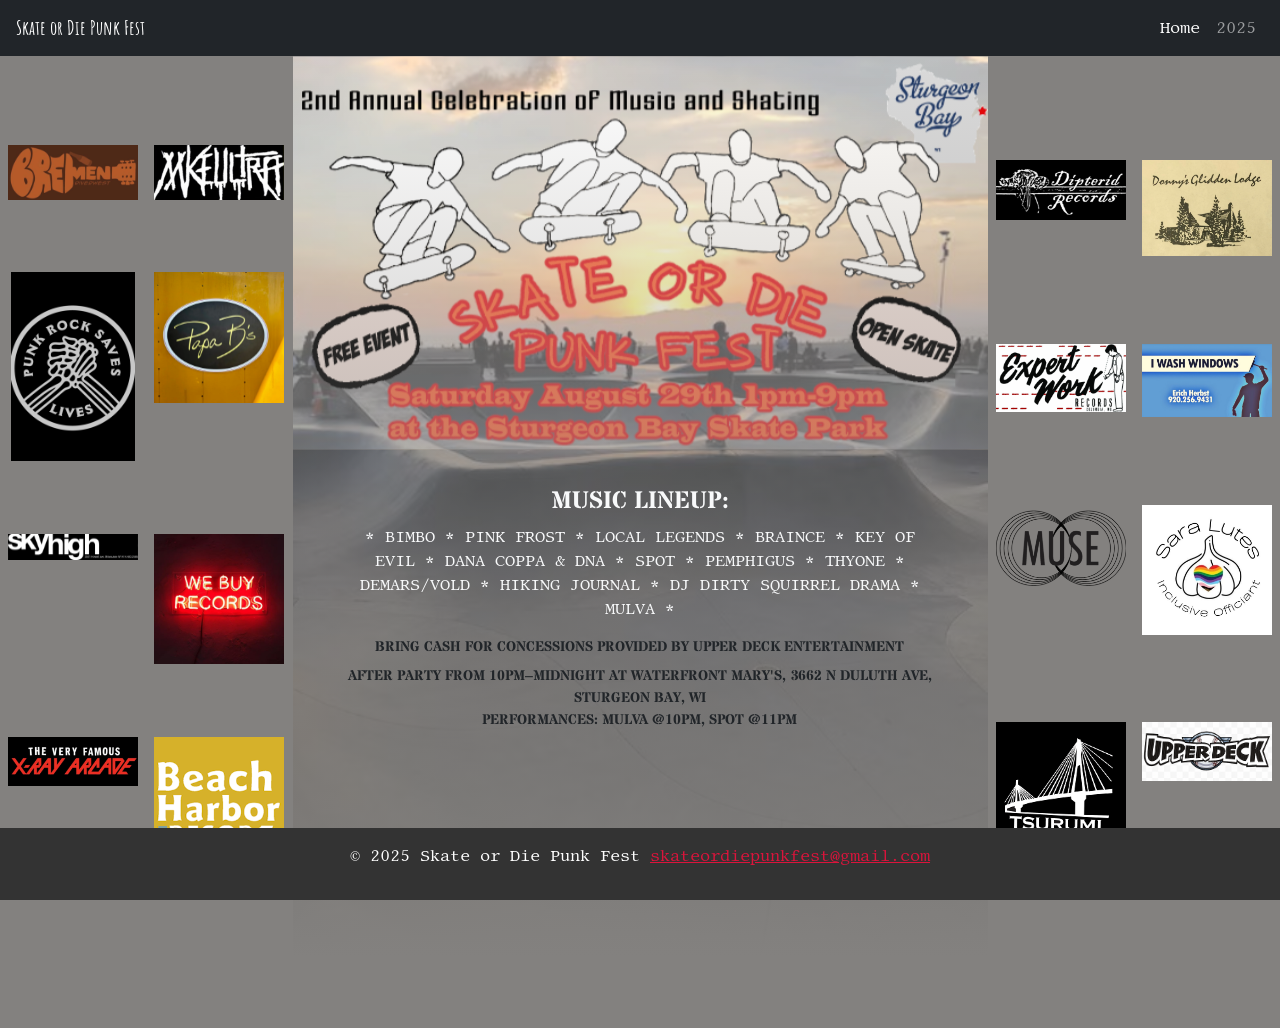
==== commit 2a3cf448: "image updates" ====
--- a/index.html
+++ b/index.html
@@ -115,7 +115,7 @@
 
     </main>
 
-    <footer class="text-center py-3">
+    <footer class="text-center py-3 fixed-bottom">
         <p>&copy; 2025 Skate or Die Punk Fest <a href="mailto:skateordiepunkfest@gmail.com">skateordiepunkfest@gmail.com</a></p>
     </footer>
     <script src="script.js"></script>
--- a/styles.css
+++ b/styles.css
@@ -10,7 +10,8 @@
 body {
     font-family: "Libertinus Mono", monospace;
     margin: 0;
-    padding: 0;
+    /* Room for the fixed footer so it never covers page content. */
+    padding: 0 0 4.5rem;
     color: #222;
     display: flex;
     flex-direction: column;
@@ -128,12 +129,20 @@
     z-index: 2;
 }
 
-/* Same packed collage as the mobile gallery: one column at lg, two at xl. */
+/* One column at lg, two at xl, spread over the full height of the hero. */
 .sponsor-side .sponsor-gallery {
     width: 100%;
     max-width: none;
-    columns: 1;
+    height: 100%;
+    display: grid;
+    grid-template-columns: 1fr;
+    align-content: space-evenly;
+    justify-items: center;
     text-align: center;
+}
+
+.sponsor-side .sponsor-gallery a {
+    margin-bottom: 0;
 }
 
 @media (min-width: 1200px) {
@@ -142,11 +151,12 @@
     }
 
     .sponsor-side .sponsor-gallery {
-        columns: 2;
+        grid-template-columns: 1fr 1fr;
+        column-gap: 1rem;
     }
 
     .sponsor-side img {
-        max-height: min(10rem, 24vh);
+        max-height: min(14rem, 21vh);
     }
 }
 
@@ -162,7 +172,6 @@
     /* Fill the column width, capped in height so the whole stack still fits
        beside the hero artwork (eight logos per column at lg, four at xl). */
     max-width: 100%;
-    max-height: min(10rem, 10vh);
 }
 
 /* Mobile: the hero grows with its content so the sponsor logos flow directly
